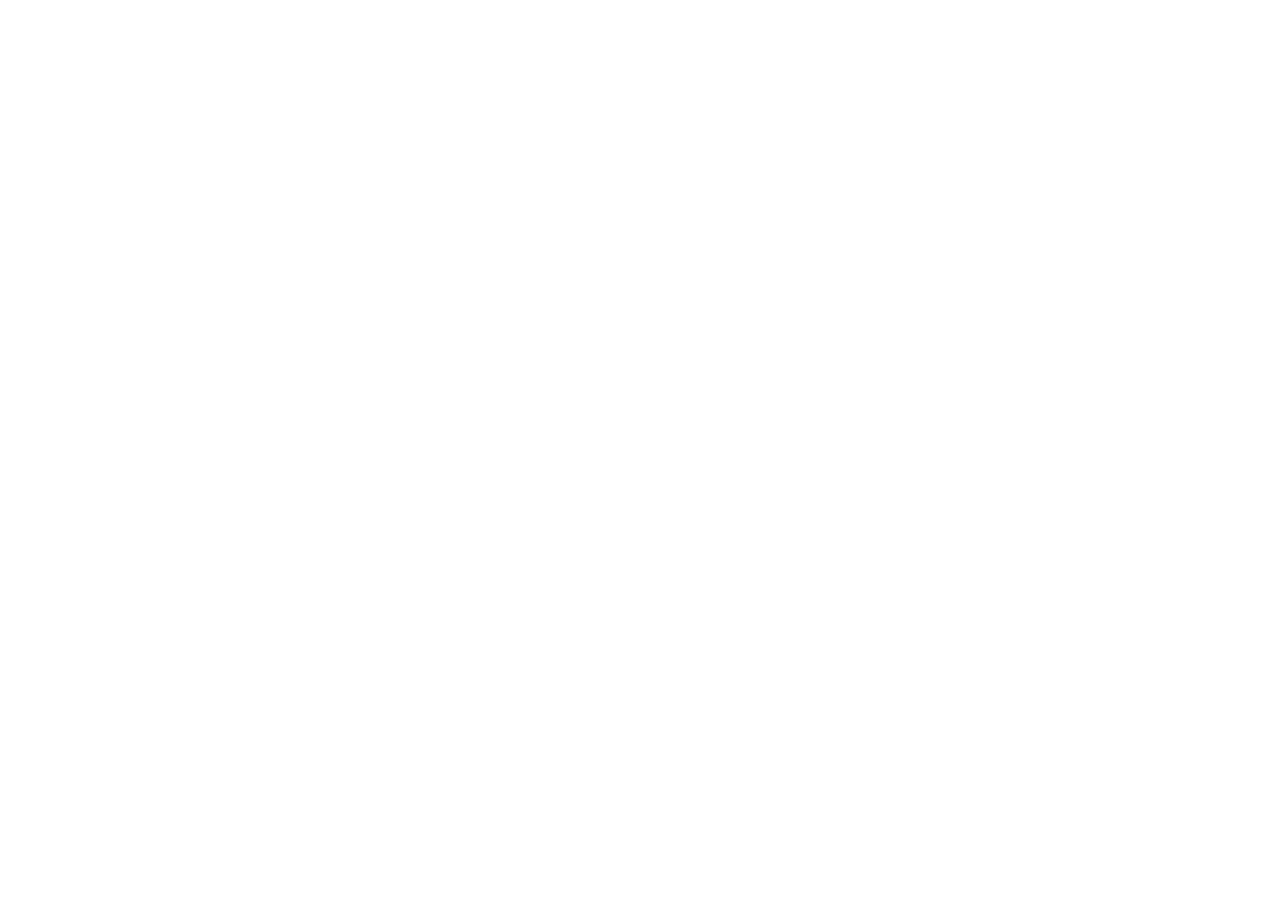
==== index2.html @ 1c97d4d2 "scaffolding" ====
<!DOCTYPE html>
<html lang="en">
  <head>
    <meta charset="UTF-8" />
    <meta name="viewport" content="width=device-width, initial-scale=1.0" />
    <link rel="stylesheet" href="./css/style.css" />
    <script defer src="./js/script.js"></script>
    <title>Dices</title>
  </head>
  <body></body>
</html>
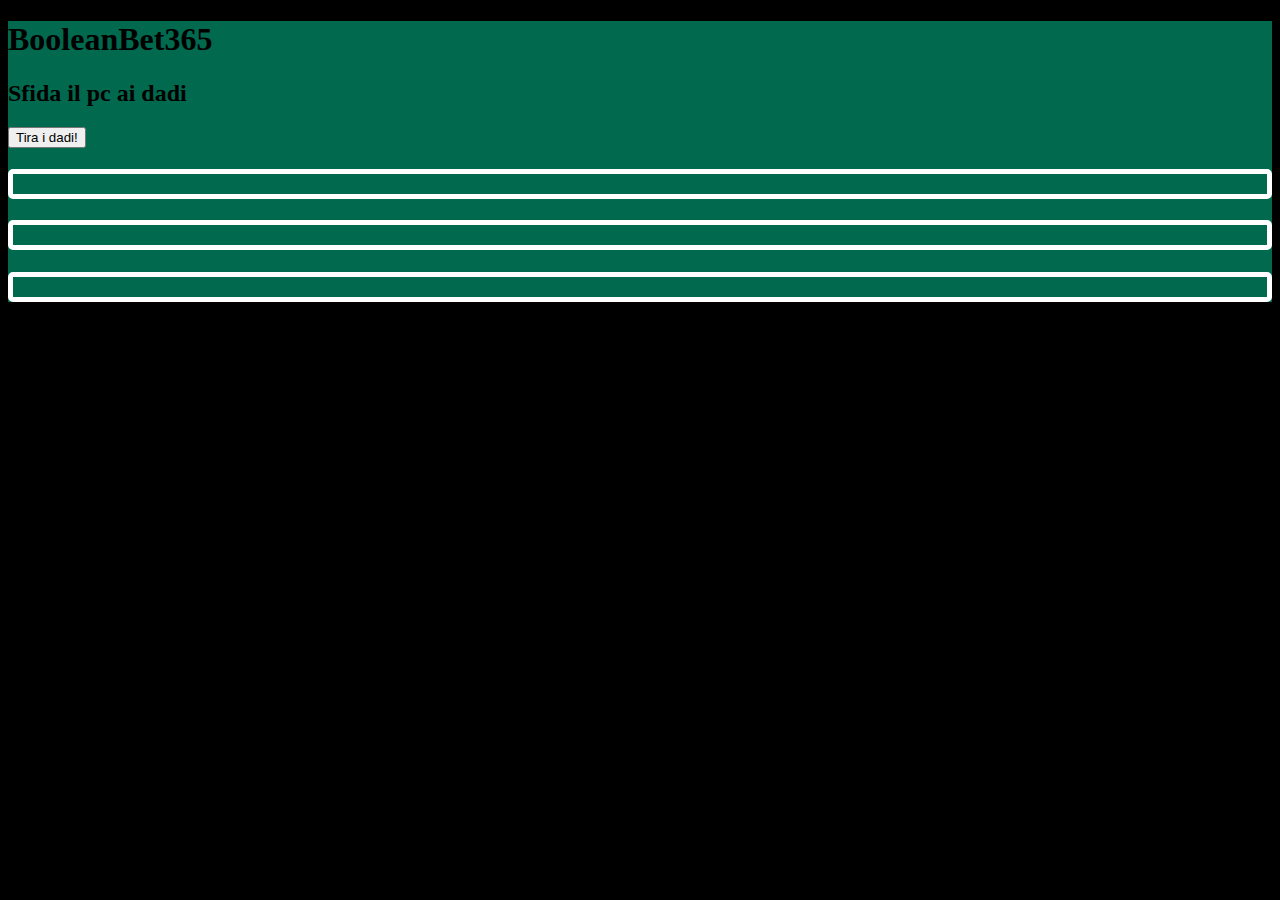
==== commit 53e3827e: "added js script" ====
--- a/index2.html
+++ b/index2.html
@@ -3,9 +3,38 @@
   <head>
     <meta charset="UTF-8" />
     <meta name="viewport" content="width=device-width, initial-scale=1.0" />
+    <link
+      href="https://cdn.jsdelivr.net/npm/bootstrap@5.3.2/dist/css/bootstrap.min.css"
+      rel="stylesheet"
+      integrity="sha384-T3c6CoIi6uLrA9TneNEoa7RxnatzjcDSCmG1MXxSR1GAsXEV/Dwwykc2MPK8M2HN"
+      crossorigin="anonymous"
+    />
     <link rel="stylesheet" href="./css/style.css" />
     <script defer src="./js/script.js"></script>
     <title>Dices</title>
   </head>
-  <body></body>
+  <body>
+    <div class="container bgc-grn mt-5 p-5">
+      <h1 class="text-center text-white fs-1 fw-bold">BooleanBet365</h1>
+      <h2 class="text text-center mt-4 fs-2 fw-bold mb-4">
+        Sfida il pc ai dadi
+      </h2>
+      <div class="d-flex justify-content-center">
+        <button type="button" class="btn btn-outline-light mb-4" id="roll">
+          Tira i dadi!
+        </button>
+      </div>
+      <div class="d-flex flex-column align-items-center">
+        <h4 id="user" class="cose d-none"></h4>
+        <h4 id="pc" class="cose d-none"></h4>
+        <h4 id="result" class="cose d-none"></h4>
+      </div>
+    </div>
+
+    <script
+      src="https://cdn.jsdelivr.net/npm/bootstrap@5.3.2/dist/js/bootstrap.bundle.min.js"
+      integrity="sha384-C6RzsynM9kWDrMNeT87bh95OGNyZPhcTNXj1NW7RuBCsyN/o0jlpcV8Qyq46cDfL"
+      crossorigin="anonymous"
+    ></script>
+  </body>
 </html>
--- a/css/style.css
+++ b/css/style.css
@@ -0,0 +1,12 @@
+.bgc-grn {
+  background-color: #01694e;
+}
+body {
+  background-color: black;
+}
+
+.cose {
+  padding: 10px;
+  border: 5px solid white;
+  border-radius: 5px;
+}
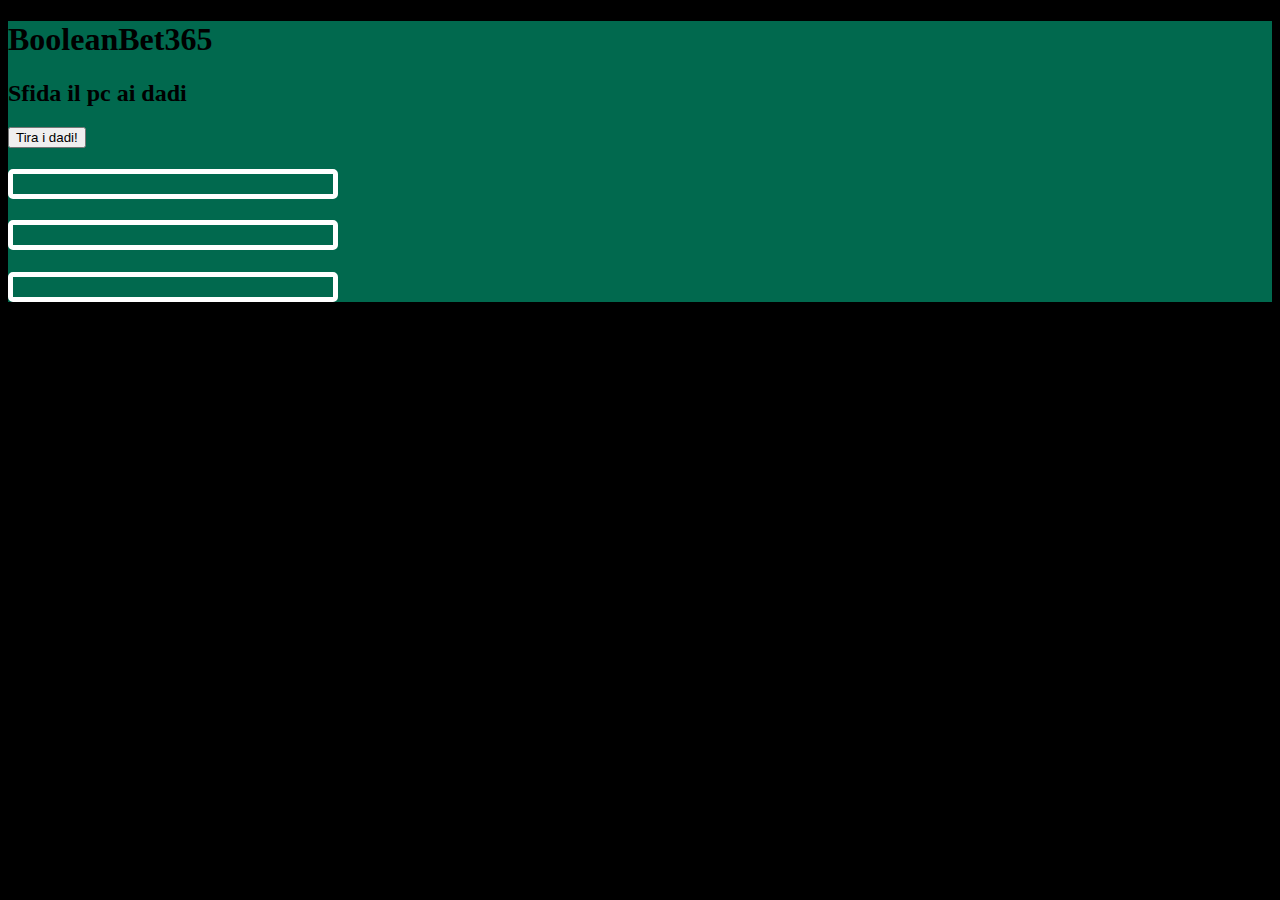
==== commit 03665c3a: "added email.js" ====
--- a/index2.html
+++ b/index2.html
@@ -24,7 +24,7 @@
           Tira i dadi!
         </button>
       </div>
-      <div class="d-flex flex-column align-items-center">
+      <div class="d-flex flex-column align-items-center text-center">
         <h4 id="user" class="cose d-none"></h4>
         <h4 id="pc" class="cose d-none"></h4>
         <h4 id="result" class="cose d-none"></h4>
--- a/css/style.css
+++ b/css/style.css
@@ -9,4 +9,5 @@
   padding: 10px;
   border: 5px solid white;
   border-radius: 5px;
+  width: 300px;
 }
